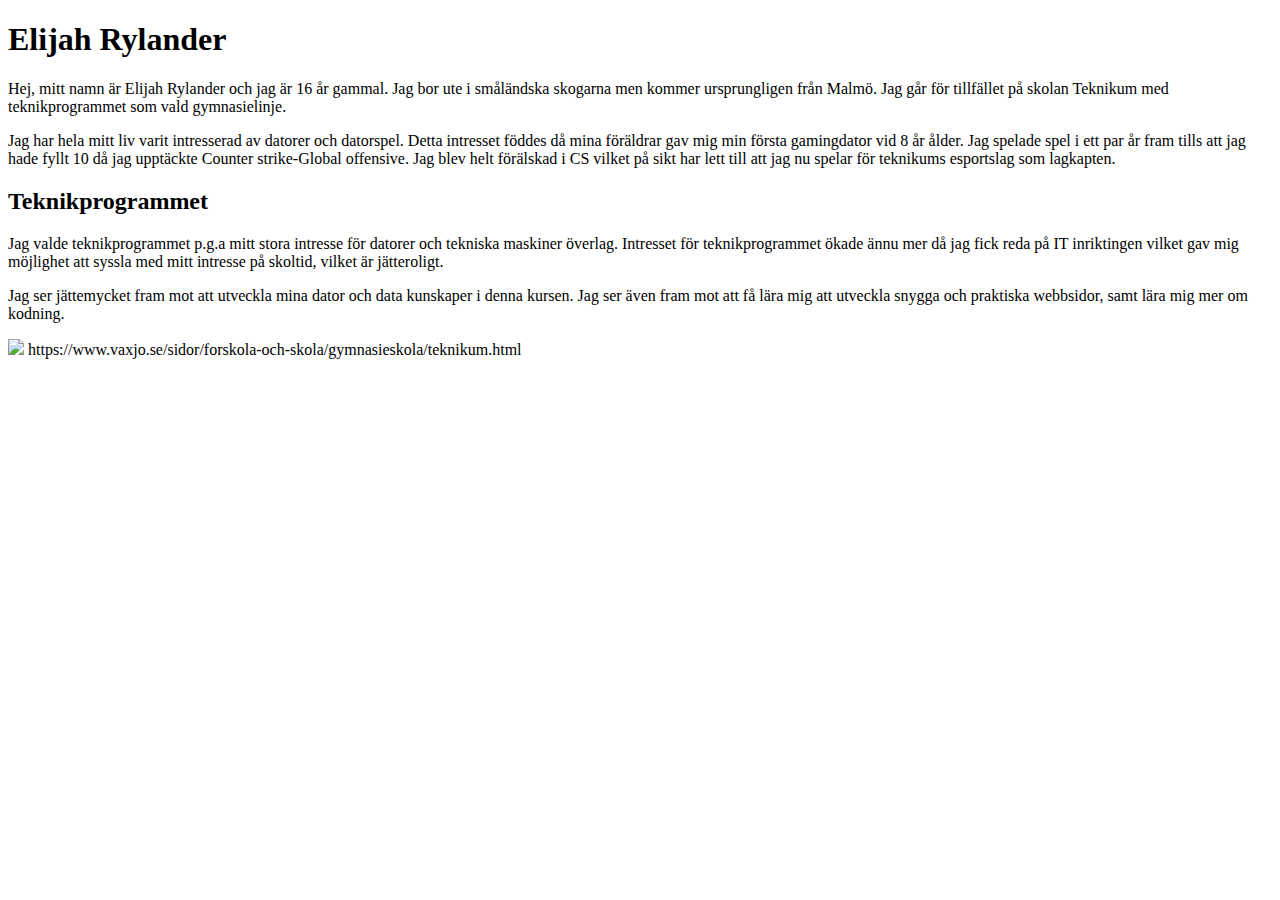
==== uppg1.html @ df30799a "Uppg1" ====
<!DOCTYPE html>
<html lang="sv">
    <head>
        <meta charset="utf-8">
        <title>Uppgift 1</title>
    </head>
    <body>
        <h1>Elijah Rylander</h1>
        <p>Hej, mitt namn är Elijah Rylander och jag är 16 år gammal. Jag bor ute i småländska skogarna men kommer ursprungligen från Malmö. Jag går för tillfället på skolan Teknikum med teknikprogrammet som vald gymnasielinje.</p>
    </body>
<p>Jag har hela mitt liv varit intresserad av datorer och datorspel. Detta intresset föddes då mina föräldrar gav mig min första gamingdator vid 8 år ålder. Jag spelade spel i ett par år fram tills att jag hade fyllt 10 då jag upptäckte Counter strike-Global offensive. Jag blev helt förälskad i CS vilket på sikt har lett till att jag nu spelar för teknikums esportslag som lagkapten.</p>
<h2>Teknikprogrammet</h2>
<p>Jag valde teknikprogrammet p.g.a mitt stora intresse för datorer och tekniska maskiner överlag. Intresset för teknikprogrammet ökade ännu mer då jag fick reda på IT inriktingen vilket gav mig möjlighet att syssla med mitt intresse på skoltid, vilket är jätteroligt.</p>
<p>Jag ser jättemycket fram mot att utveckla mina dator och data kunskaper i denna kursen. Jag ser även fram mot att få lära mig att utveckla snygga och praktiska webbsidor, samt lära mig mer om kodning.</p>
<img src= https://www.vaxjo.se/images/18.27e32b4a180c20075ae2da0d/1652683865301/Teknikum%20toppbild.png></img>

<a>https://www.vaxjo.se/sidor/forskola-och-skola/gymnasieskola/teknikum.html</a>

</html>
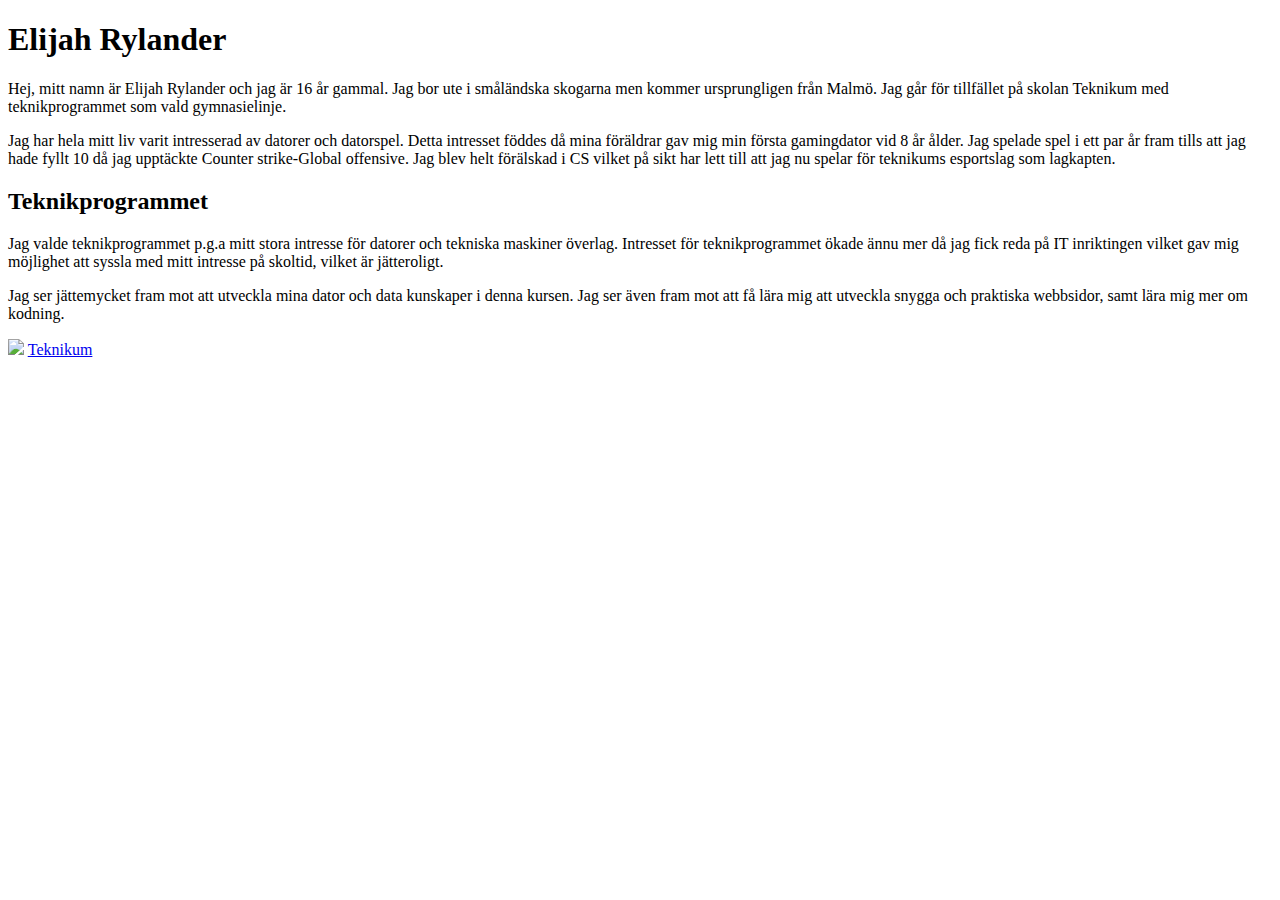
==== commit 9c198697: "Update uppg1.html" ====
--- a/uppg1.html
+++ b/uppg1.html
@@ -14,6 +14,6 @@
 <p>Jag ser jättemycket fram mot att utveckla mina dator och data kunskaper i denna kursen. Jag ser även fram mot att få lära mig att utveckla snygga och praktiska webbsidor, samt lära mig mer om kodning.</p>
 <img src= https://www.vaxjo.se/images/18.27e32b4a180c20075ae2da0d/1652683865301/Teknikum%20toppbild.png></img>
 
-<a>https://www.vaxjo.se/sidor/forskola-och-skola/gymnasieskola/teknikum.html</a>
+<a href="https://www.vaxjo.se/sidor/forskola-och-skola/gymnasieskola/teknikum.html">Teknikum</a>
 
 </html>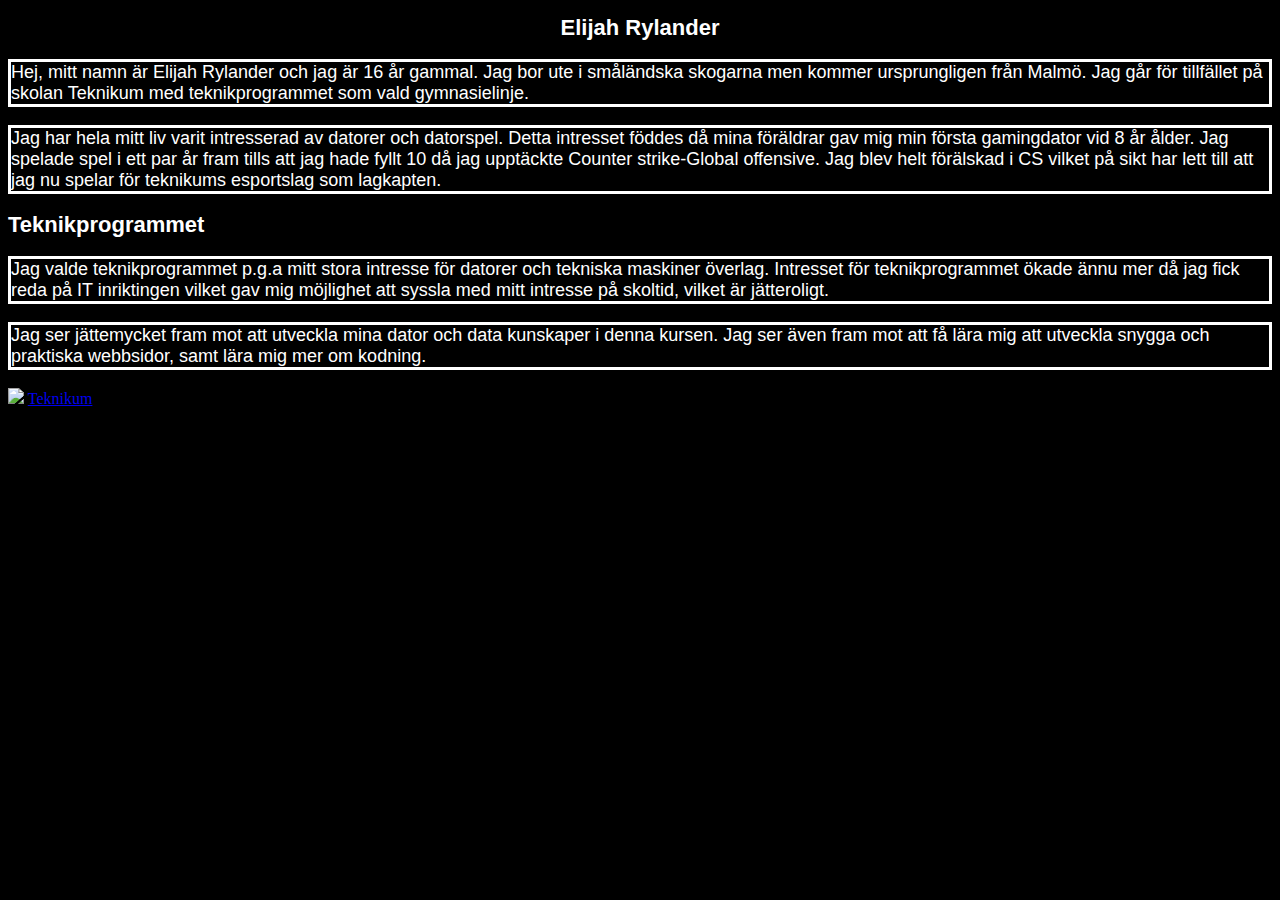
==== commit 30fb68a9: "Uppg2.css" ====
--- a/uppg1.html
+++ b/uppg1.html
@@ -1,6 +1,6 @@
 <!DOCTYPE html>
 <html lang="sv">
-    <head>
+    <head> <link href="uppg2.css" rel="stylesheet">
         <meta charset="utf-8">
         <title>Uppgift 1</title>
     </head>
--- a/uppg2.css
+++ b/uppg2.css
@@ -0,0 +1,21 @@
+body{
+    background-color: black;
+    color: white;
+}
+h1{
+    text-align: center;
+
+}
+
+p{
+    color:white;
+    font-size: 18px;
+    font-family: Arial, Helvetica, sans-serif;
+    border: solid white;
+}
+
+h1,h2{
+    color:white;
+    font-size: 22px;
+    font-family: Arial, Helvetica, sans-serif;
+}
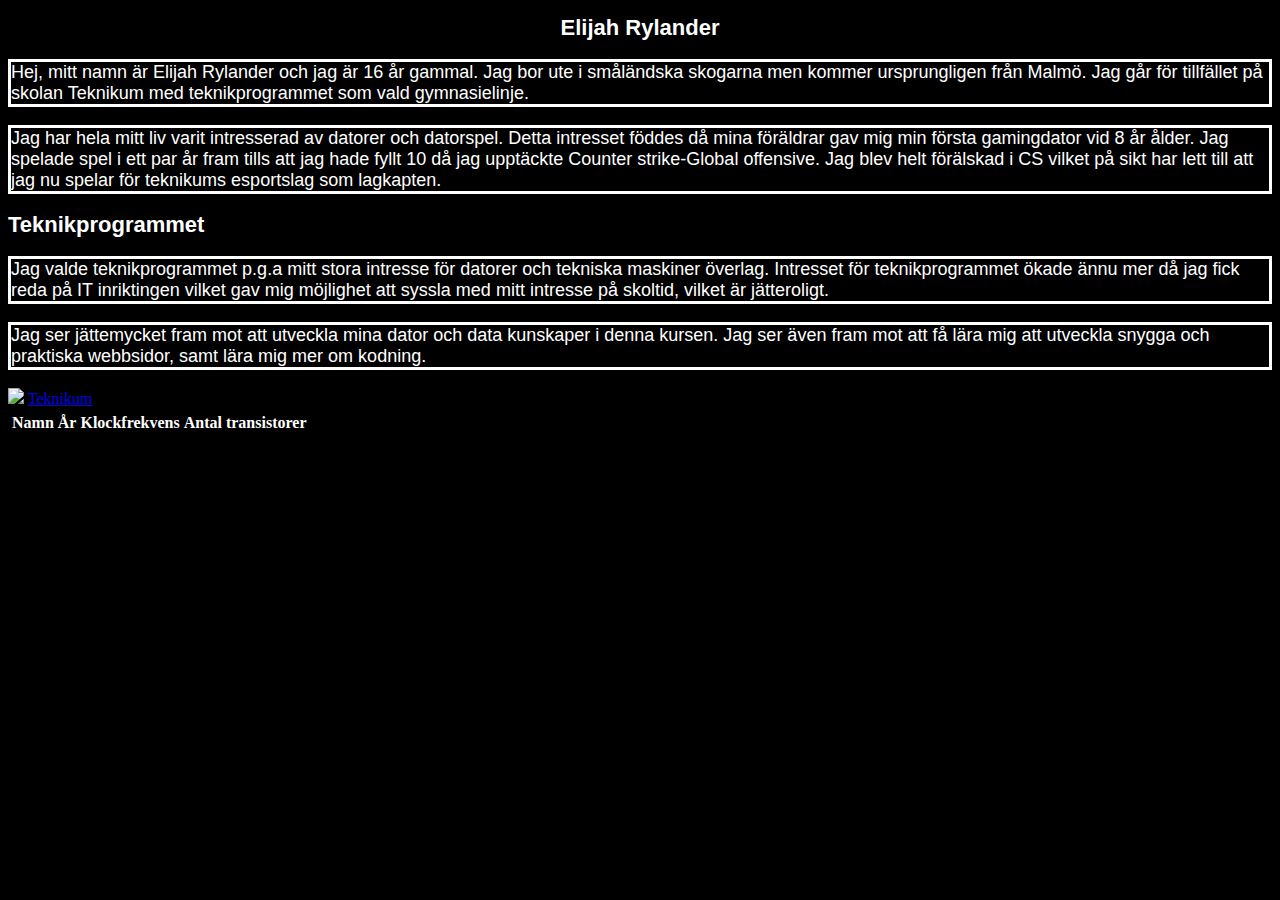
==== commit 304902d7: "Grid och tabell" ====
--- a/uppg1.html
+++ b/uppg1.html
@@ -16,4 +16,26 @@
 
 <a href="https://www.vaxjo.se/sidor/forskola-och-skola/gymnasieskola/teknikum.html">Teknikum</a>
 
-</html>+</html>
+
+<table>
+    <tr>
+    </tr>
+
+    <th>
+        Namn
+    </th>
+    <th>
+        År
+    </th>
+    <th>
+        Klockfrekvens
+    </th>
+    <th>
+        Antal transistorer
+    </th>
+
+<style>
+    table{border: 1px solid black; }
+</style>
+</table>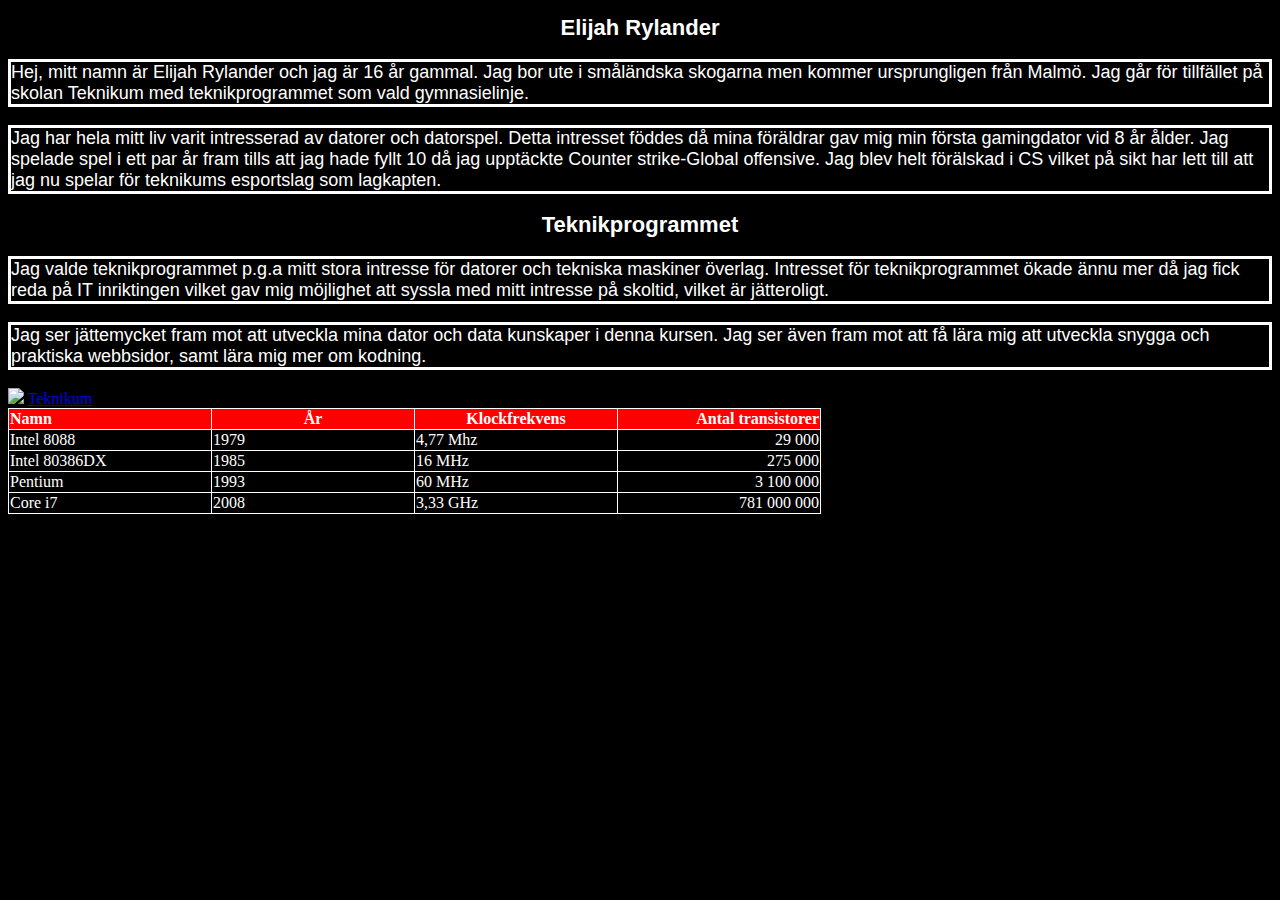
==== commit 126e7dc4: "Renewed table" ====
--- a/uppg1.html
+++ b/uppg1.html
@@ -19,23 +19,38 @@
 </html>
 
 <table>
-    <tr>
+    <tr class="Rubrik">
+        <th>Namn</th>
+        <th>År</th>
+        <th>Klockfrekvens</th>
+        <th>Antal transistorer</th>
     </tr>
 
-    <th>
-        Namn
-    </th>
-    <th>
-        År
-    </th>
-    <th>
-        Klockfrekvens
-    </th>
-    <th>
-        Antal transistorer
-    </th>
+    <tr>
+        <td>Intel 8088</td>
+        <td>1979</td>
+        <td>4,77 Mhz</td>
+        <td>29 000</td>
+    </tr>
 
-<style>
-    table{border: 1px solid black; }
-</style>
-</table>+    <tr>
+    <td>Intel 80386DX</td>
+    <td>1985</td>
+    <td>16 MHz</td>
+    <td>275 000</td>
+    </tr>
+    <tr>
+        <td>Pentium</td>
+        <td>1993</td>
+        <td>60 MHz</td>
+        <td>3 100 000</td>
+    </tr>
+
+    <tr>
+    <td>Core i7</td>
+    <td>2008</td>
+    <td>3,33 GHz</td>
+    <td>781 000 000</td>
+    </tr>
+    
+</table> --- a/uppg2.css
+++ b/uppg2.css
@@ -18,4 +18,31 @@
     color:white;
     font-size: 22px;
     font-family: Arial, Helvetica, sans-serif;
+    text-align: center;
 }
+
+td, th {
+    width: 200px;
+    
+}
+
+table, th, td {border: 1px solid white;
+    border-collapse: collapse;}
+
+:nth-child(odd)
+    
+style table{border: 1px white;}
+.Rubrik {
+    background-color: red;
+}
+
+td:nth-child(4), th:nth-child(4){
+    text-align: right;
+}
+th:nth-child(1){
+    text-align: left;
+}
+
+td:nth-child(){
+    background-color: blue;
+}
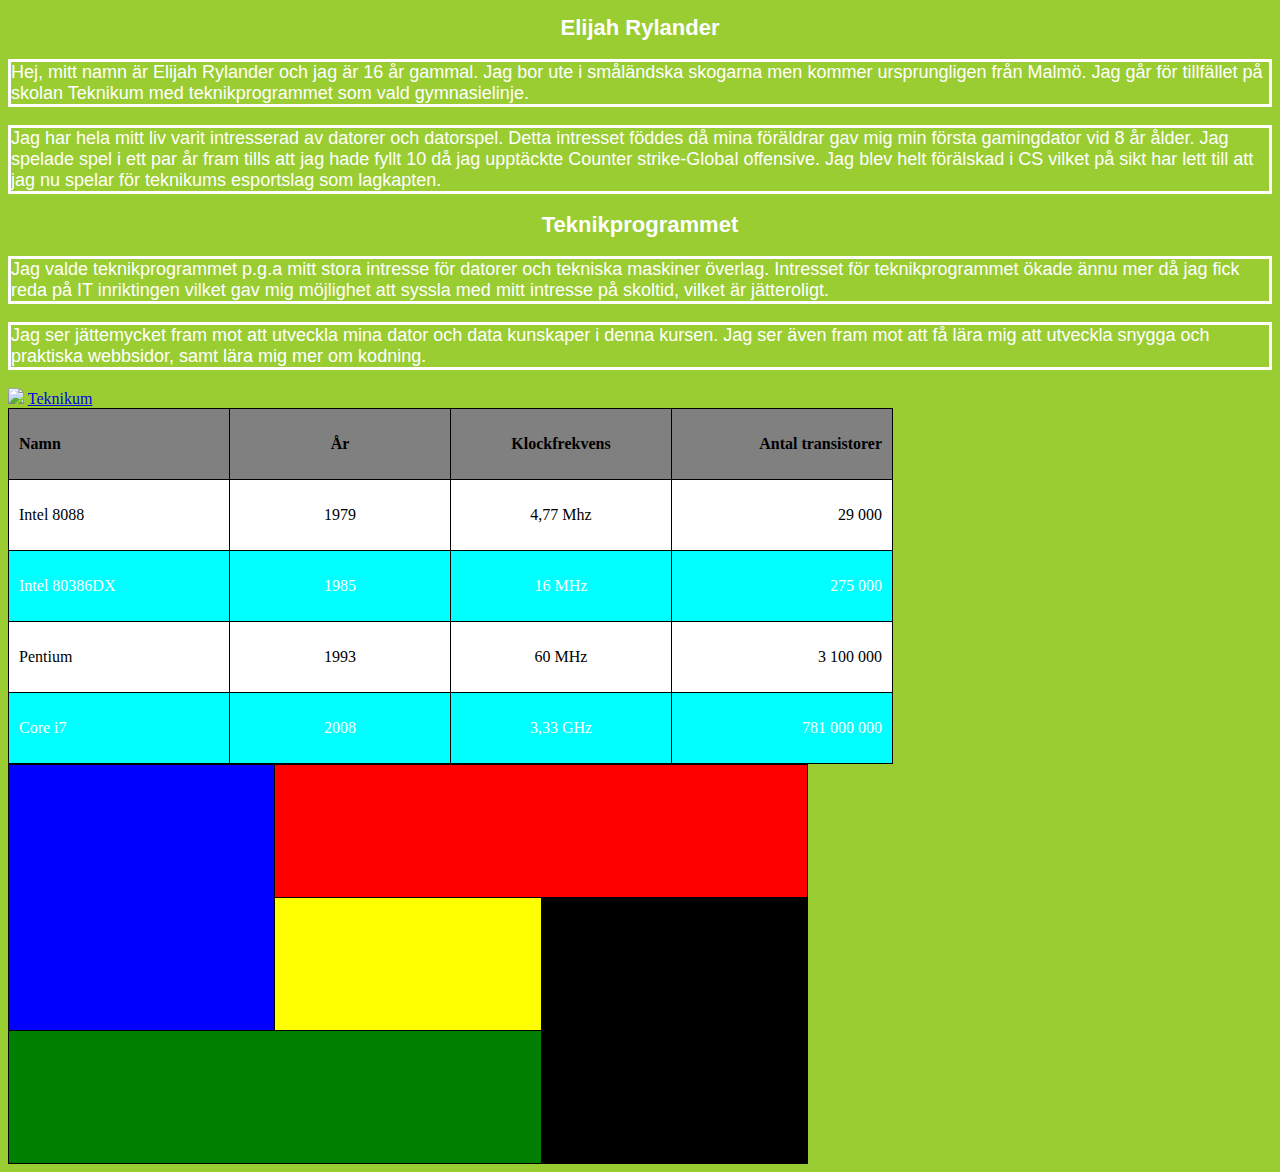
==== commit 6e3813b2: "Renewed table done" ====
--- a/uppg1.html
+++ b/uppg1.html
@@ -53,4 +53,16 @@
     <td>781 000 000</td>
     </tr>
     
-</table> +<table class="abc">
+    <tr>
+        <td rowspan="2" colspan="1" class="a"></td>
+        <td rowspan="1" colspan="2" class="b"></td>
+    </tr>
+    <tr>
+        <td rowspan="1" colspan="1" class="c"></td>
+        <td rowspan="2" class="d"></td>
+    </tr>
+    <tr>
+        <td colspan="2" class="e"></td>
+    </tr>
+</table>--- a/uppg2.css
+++ b/uppg2.css
@@ -1,5 +1,5 @@
 body{
-    background-color: black;
+    background-color: yellowgreen;
     color: white;
 }
 h1{
@@ -23,17 +23,20 @@
 
 td, th {
     width: 200px;
-    
+    height: 50px;
+    padding: 10px;
 }
 
 table, th, td {border: 1px solid white;
-    border-collapse: collapse;}
-
+    border-collapse: collapse;
+    border: 1px solid black;
+}
+    
 :nth-child(odd)
     
 style table{border: 1px white;}
 .Rubrik {
-    background-color: red;
+    background-color: grey;
 }
 
 td:nth-child(4), th:nth-child(4){
@@ -42,7 +45,38 @@
 th:nth-child(1){
     text-align: left;
 }
-
-td:nth-child(){
+td:nth-child(2){
+    text-align: center;
+}
+td:nth-child(3){
+    text-align: center;
+}
+tr:nth-child(2n+3){
+    background-color: aqua;
+}
+tr:nth-child(2n+2){
+    background-color:white;
+    color: black;
+}
+th:nth-child(1n){
+    color: black;
+}
+.a{
     background-color: blue;
 }
+.b{
+    background-color: red;
+}
+.c{
+    background-color: yellow;
+}
+.d{
+    background-color:black ;
+}
+.e{
+    background-color:green ;
+}
+.abc{
+    width: 800px;
+    height: 400px;
+}
